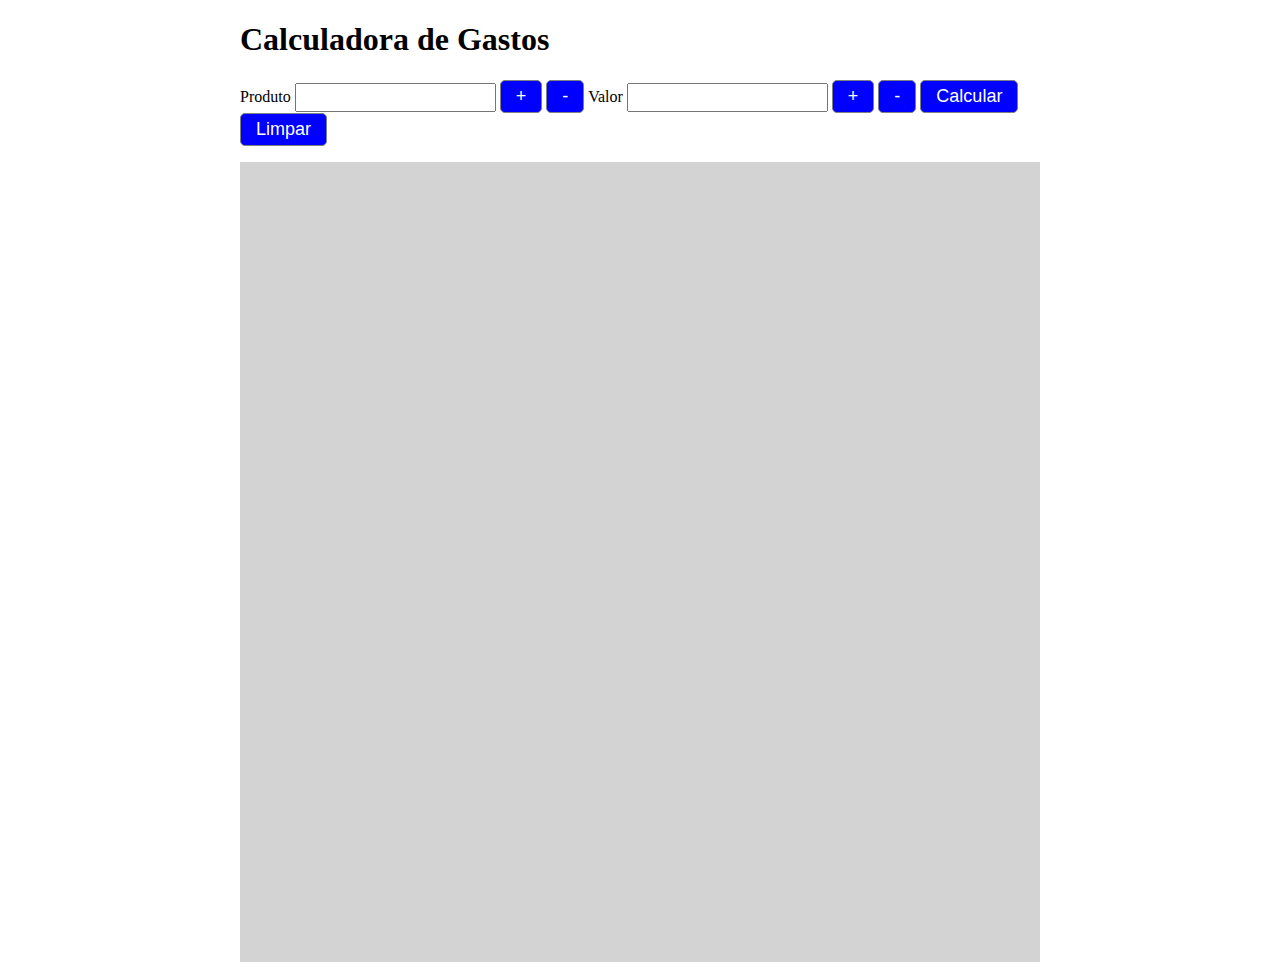
==== Calculadora de Produtos/index.html @ 6d5ab930 "first commit" ====
<!DOCTYPE html>
<html>
    <head>
        <title>Calculadora - Gastos</title>
        <meta charset="utf-8">
        <link rel="stylesheet" type="text/css" href="style.css">
    </head>
    <body>
        <div id="main">
            <h1>Calculadora de Gastos</h1>
        <label for="produto">Produto</label>
        <input class="input" id="produto" type="text">
        <button class="button" id="add-p">+</button>
        <button class="button" id="remove1" >-</button>
        <label for="valor">Valor</label>
        <input class="input" id="valor" type="text">
        <button class="button" id="add-v" >+</button>
        <button class="button" id="remove2" >-</button>
        <button class="button" id="calc">Calcular</button>
        <button class="button" id="clean">Limpar</button>
        <p id="msg"></p>
        <div class="box">
            <div id="dados2"></div>
            <div id="dados"></div>        
        </div>
        </div>
        <script type="text/javascript" src="main.js">
        </script>
    </body>
</html>
---- Calculadora de Produtos/style.css ----
#main{
    width: 800px;
    margin: auto;
}
.button{
    padding: 5px 15px;
    font-size: 18px;
    background-color: blue;
    border: none;
    border-radius: 5px;
    border: 1px solid gray;
    color: #fff;
}
.button:hover{
    background-color: lightblue;
    color: black;
}
.input{
    padding: 5px 10px;
}
.input:focus{
    border: 2px solid blue;
}
#msg{
   color: red;
}
#dados{
    width: 40%;
    height: 400px;
    padding-top: 20px;
    padding-left: 40px;
}
#dados2{
    width: 60%;
    height: 400px;
    padding-top: 20px;
    float: right;
    clear: right;
}
.box{
    width: 100%;
    background-color: lightgray;
    font-size: 18px;
    text-transform: uppercase;
    height: 800px;
}
.box ul li{
    padding: 5px;
    margin-bottom: 10px;
    background-color: #fff;
    width: 200px;
}
.box ul li:hover{
    background-color: blue;
}
#main label{
    font-size: 16px;
}
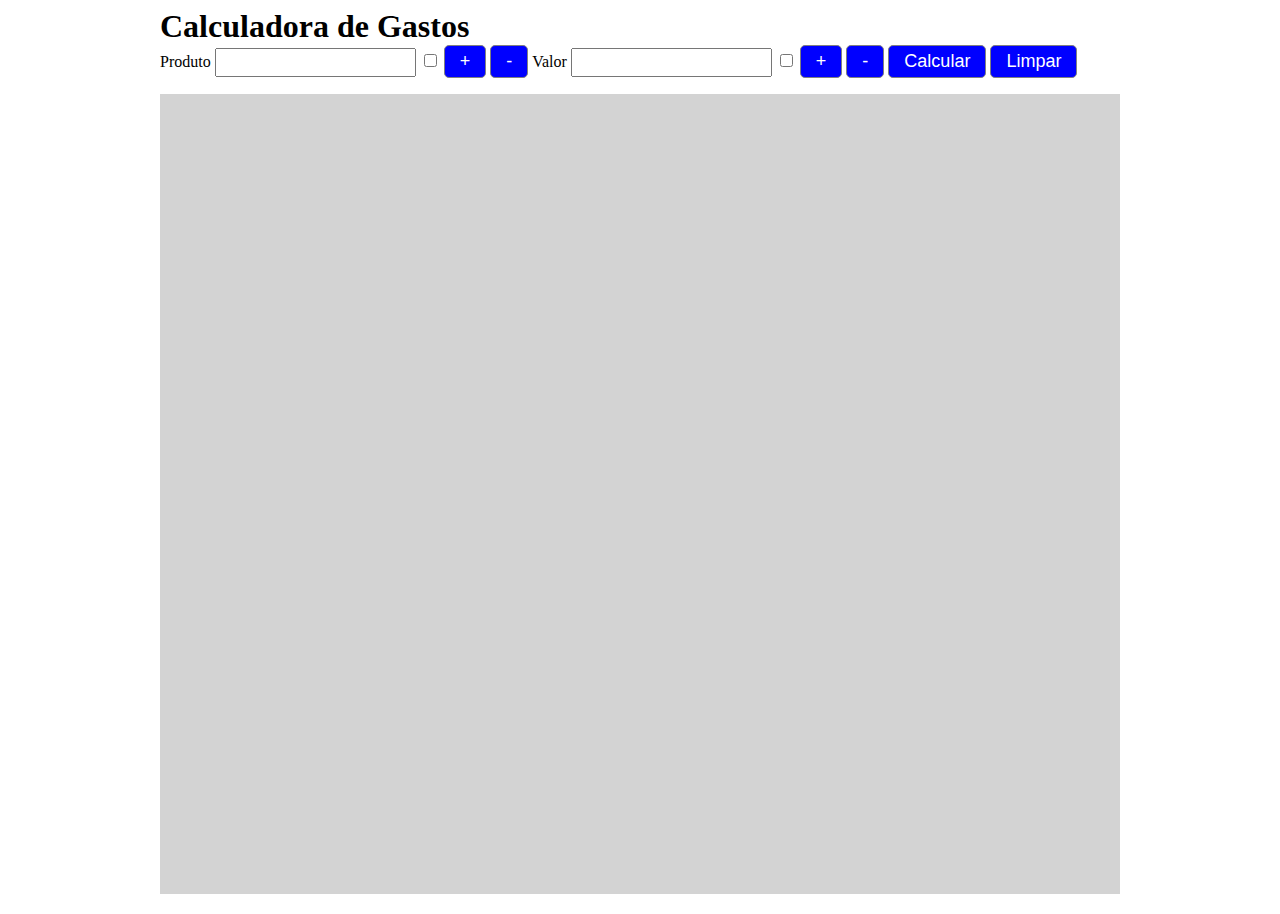
==== commit ba455f19: "fixups 2" ====
--- a/Calculadora de Produtos/index.html
+++ b/Calculadora de Produtos/index.html
@@ -10,10 +10,12 @@
             <h1>Calculadora de Gastos</h1>
         <label for="produto">Produto</label>
         <input class="input" id="produto" type="text">
+        <input type="checkbox" id="add-mult-pdt" />
         <button class="button" id="add-p">+</button>
         <button class="button" id="remove1" >-</button>
         <label for="valor">Valor</label>
         <input class="input" id="valor" type="text">
+        <input type="checkbox" id="add-mult-valor" />
         <button class="button" id="add-v" >+</button>
         <button class="button" id="remove2" >-</button>
         <button class="button" id="calc">Calcular</button>
--- a/Calculadora de Produtos/style.css
+++ b/Calculadora de Produtos/style.css
@@ -1,6 +1,9 @@
 #main{
-    width: 800px;
+    width: 960px;
     margin: auto;
+}
+#main h1{
+    margin: 0 auto;
 }
 .button{
     padding: 5px 15px;
@@ -26,13 +29,13 @@
 }
 #dados{
     width: 40%;
-    height: 400px;
+    height: 800px;
     padding-top: 20px;
     padding-left: 40px;
 }
 #dados2{
     width: 60%;
-    height: 400px;
+    height: 800px;
     padding-top: 20px;
     float: right;
     clear: right;
@@ -43,6 +46,10 @@
     font-size: 18px;
     text-transform: uppercase;
     height: 800px;
+}
+.box ul {
+    overflow: auto;
+    height: calc(100% - 40px);
 }
 .box ul li{
     padding: 5px;
